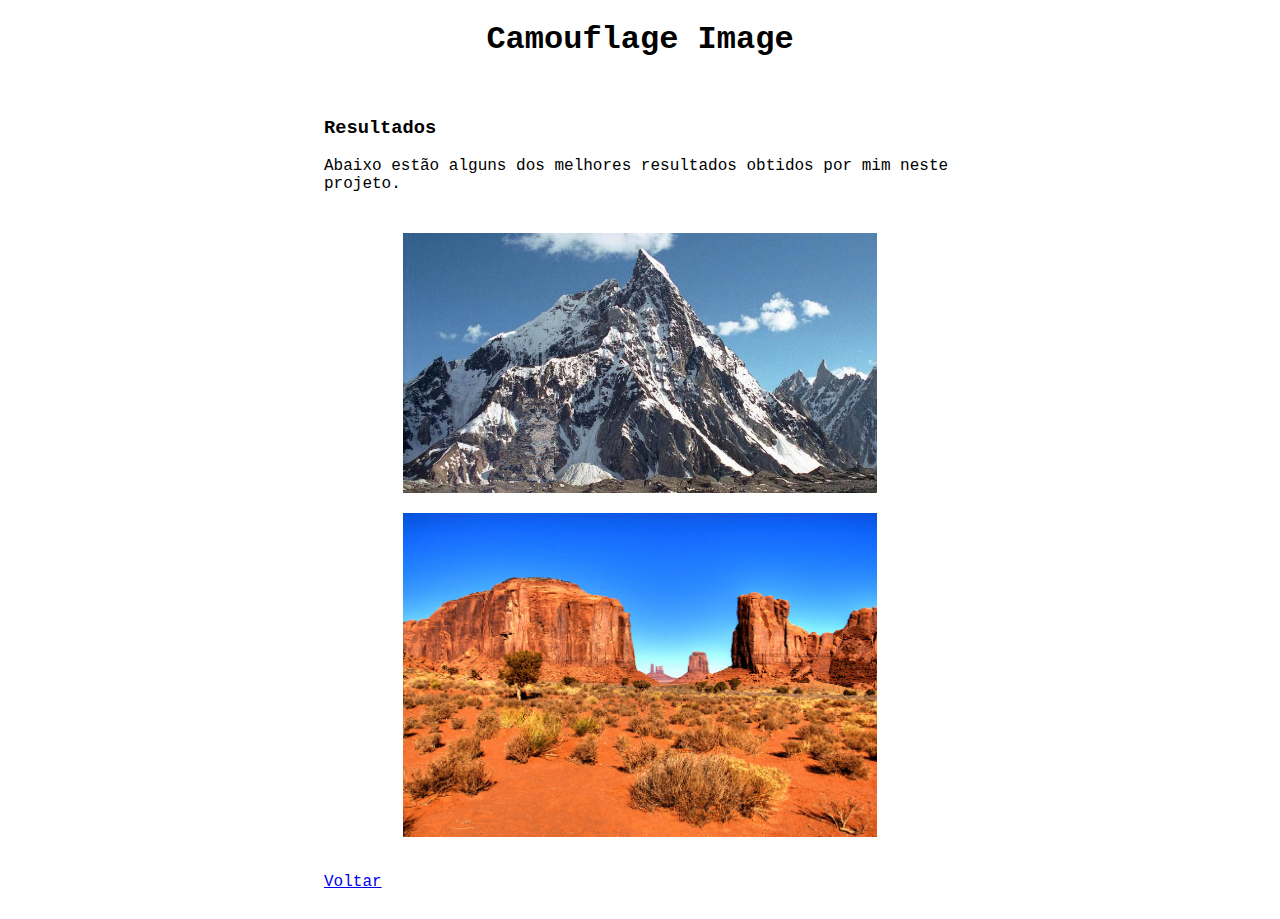
==== src/client/results.html @ 63a11762 "feat: update index and add results page" ====
<!DOCTYPE html>

<html>
  <head>
    <meta http-equiv="content-type" content="text/html; charset=utf-8">
    <title>Camouflage Image - Resultados</title>
    <link rel="stylesheet" type="text/css" href="style.css">
  </head>

  <body>

    <div class="header">
      <h1 align="center">Camouflage Image</h1><br>

      <h3>Resultados</h3>

      <p>Abaixo estão alguns dos melhores resultados obtidos por mim neste projeto.</p>

      <img style="width: 75%; margin-top: 20px;" src="best_results/cat.png">
      <img style="width: 75%; margin-top: 20px;" src="best_results/lion.png">

      <br><br>
      <p><a href="index.html">Voltar</a></p>

    </div>

    </body>
</html>
---- src/client/style.css ----
body {
  font-family: courier;
}

h1 {
  font-weight: 800;
}

p {
    margin: auto;
    padding-bottom: 20px;
}

.header {
    width: 50%;
    margin: auto;
}

input {
  font-family: courier;
  font-size: 12px;
  margin-top: 10px;
  margin-left: 26px;
  display: block;
}

button {
  font-family: courier;
  font-size: 14px;
  margin: auto;
  display: block;
}

#instructions-div {
    width: 50%;

    display: block;
    margin: 0 auto;
}

#upload {
}

img {
    background-color: green;
    max-height: 400px;
    max-width: 100%;

    display: block;
    margin: 0 auto;
    
    /* margin-top: 20px; */
    /* margin-bottom: 40px; */
}

#image-container-wraper {
    /* background-color: orange; */
    /* justify-content: center; */
    /* align-items: center; */
    /* display: flex; */
}

#image-container {
}

#image {
    position: absolute;
    z-index: 1;
}

#container {
    margin: 0 auto;

    max-height: 400px;
    max-width: 50%;
    
    position: absolute;
    z-index: 3;
}

#background-canvas {
    /* background-color: green; */
}

#overlay-canvas {
    /* background-color: purple; */
}

canvas {
    width: 100%;
    height: 100%;
    margin: 0 auto;
}

@media (max-width: 900px)
{
  p {
    max-width: 90%;
  }
}
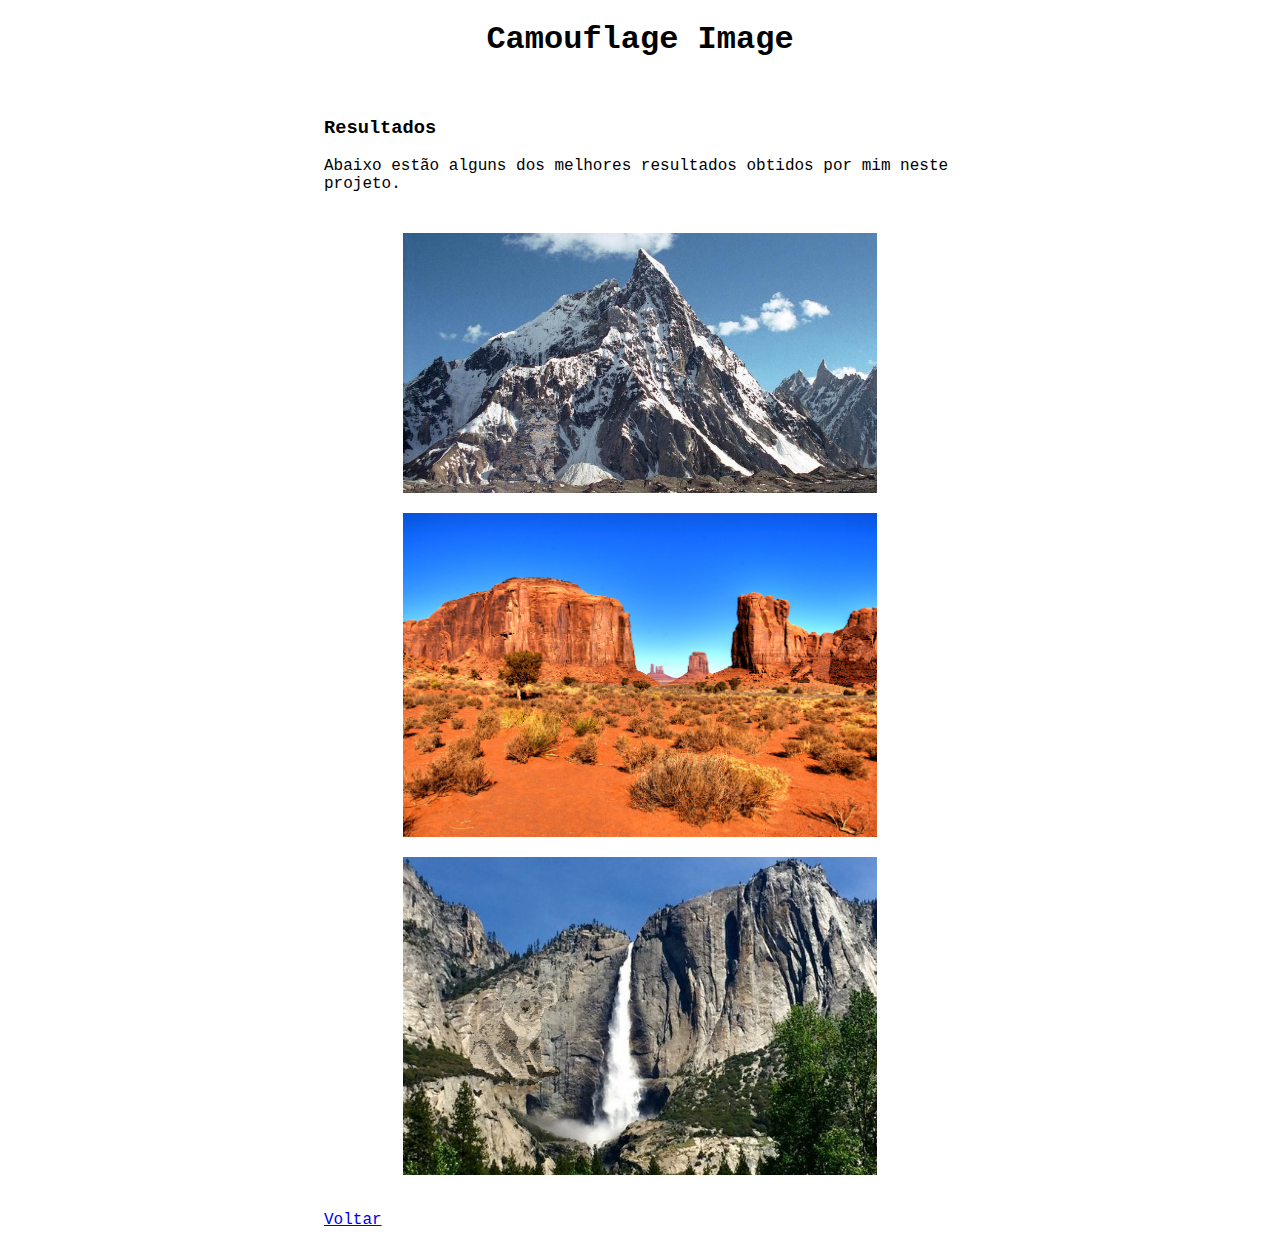
==== commit 7f1804b2: "feat: add a good result" ====
--- a/src/client/results.html
+++ b/src/client/results.html
@@ -18,6 +18,7 @@
 
       <img style="width: 75%; margin-top: 20px;" src="best_results/cat.png">
       <img style="width: 75%; margin-top: 20px;" src="best_results/lion.png">
+      <img style="width: 75%; margin-top: 20px;" src="best_results/koala.jpg">
 
       <br><br>
       <p><a href="index.html">Voltar</a></p>
--- a/src/client/style.css
+++ b/src/client/style.css
@@ -48,7 +48,7 @@
 
     display: block;
     margin: 0 auto;
-    
+
     /* margin-top: 20px; */
     /* margin-bottom: 40px; */
 }
@@ -63,9 +63,21 @@
 #image-container {
 }
 
+.konvajs-content {
+    left: 0;
+    right: 0;
+    margin-left: auto;
+    margin-right: auto;
+}
+
 #image {
     position: absolute;
     z-index: 1;
+
+    left: 0;
+    right: 0;
+    margin-left: auto;
+    margin-right: auto;
 }
 
 #container {
@@ -73,9 +85,14 @@
 
     max-height: 400px;
     max-width: 50%;
-    
+
     position: absolute;
     z-index: 3;
+
+    left: 0;
+    right: 0;
+    margin-left: auto;
+    margin-right: auto;
 }
 
 #background-canvas {
